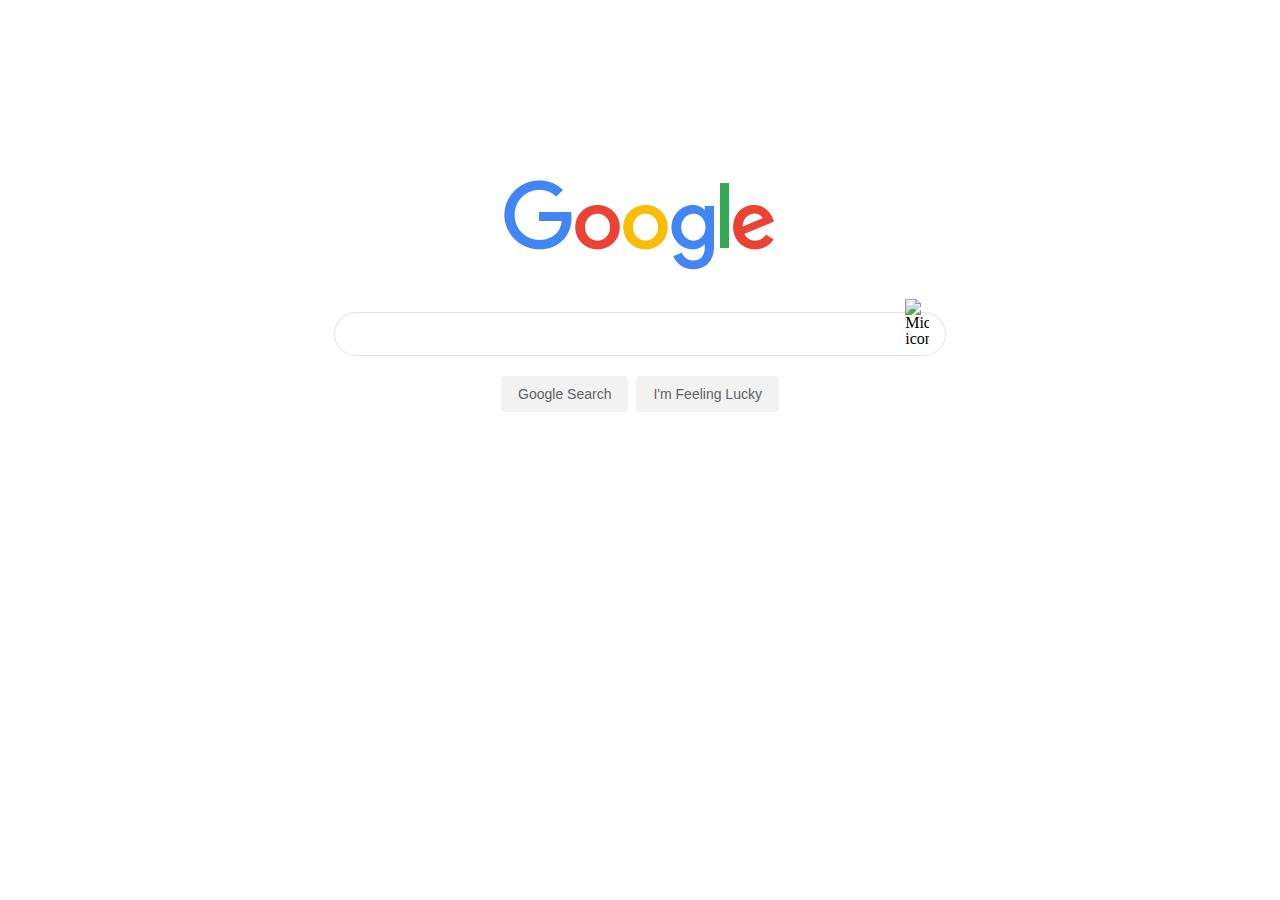
==== index.html @ 6e6927e4 "Search bar, buttons, logo positioned. Missing footer, links.." ====
<!DOCTYPE html>
<html>

<head>
    <meta charset="utf-8">
    <title>Google</title>
    <link rel="stylesheet" type="text/css" href="css/reset.css">
    <link rel="stylesheet" type="text/css" href="css/main.css">
</head>

<body>
    <section class="search-section">
        <a href="index.html">
            <img class="logo" src="assets/googlelogo_color_272x92dp.png" alt="Logo of Google Company">
        </a>
        <fieldset class="search">
            <input class="search-bar" type="text">
            <img class="microphone-icon"
                src="http://www.gstatic.com/images/branding/googlemic/2x/googlemic_color_24dp.png"
                alt="Microphone icon">
            <div class="btn-group">
                <input class="btn" type="submit" value="Google Search">
                <input class="btn" type="submit" value="I'm Feeling Lucky">
            </div>
        </fieldset>
    </section>
</body>

</html>
---- css/main.css ----
/*=================
GENERAL
==================*/

*,
*:before,
*:after {
	-webkit-box-sizing: border-box;
	-moz-box-sizing: border-box;
    box-sizing: border-box;
}

.search-section {
    width: 680px;
    margin: 0 auto;
}

/*=================
FORMS
==================*/

.btn {
    border: 1px solid #f2f2f2;
    margin: 0 4px;
    height: 36px;
    padding: 0px 16px;
    font: 400 14px Arial;
    color: #5F6368;
    background-color: #f2f2f2;
    border-radius: 4px;
}

.btn:hover {
    box-shadow: 1px 1px rgba(0, 0, 0, 0.1);
    background-color: #f8f8f8;
    border: 1px solid #c6c6c6;
    color: #222;
    cursor: pointer;
}

.btn-group {
    margin: 20px auto;
    display: flex;
    justify-content: center;

}

.search {
    position: relative;
}

.search-bar {
    margin: 40px auto 20px auto;
    display: block;
    height: 44px;
    border-radius: 24px;
    border: 1px solid rgba(0, 0, 0, 0.1);
    width: 90%;
    padding-left: 50px;
    background: transparent url("https://tinyurl.com/y9uke965") 16px 50% no-repeat;
    font: 16px arial;
}


.search-bar:hover {
    box-shadow: 0 0 10px rgba(0, 0, 0, 0.3);
    border: none;
}

.microphone-icon {
    position: absolute;
    width: 24px;
    left: 89%;
    bottom: 53%;
    cursor: pointer;
}

/*=================
IMAGES
==================*/

img {
    display: block;
    margin: 180px auto 0 auto;
}

.logo {
    cursor: pointer;
    padding: 0;
}
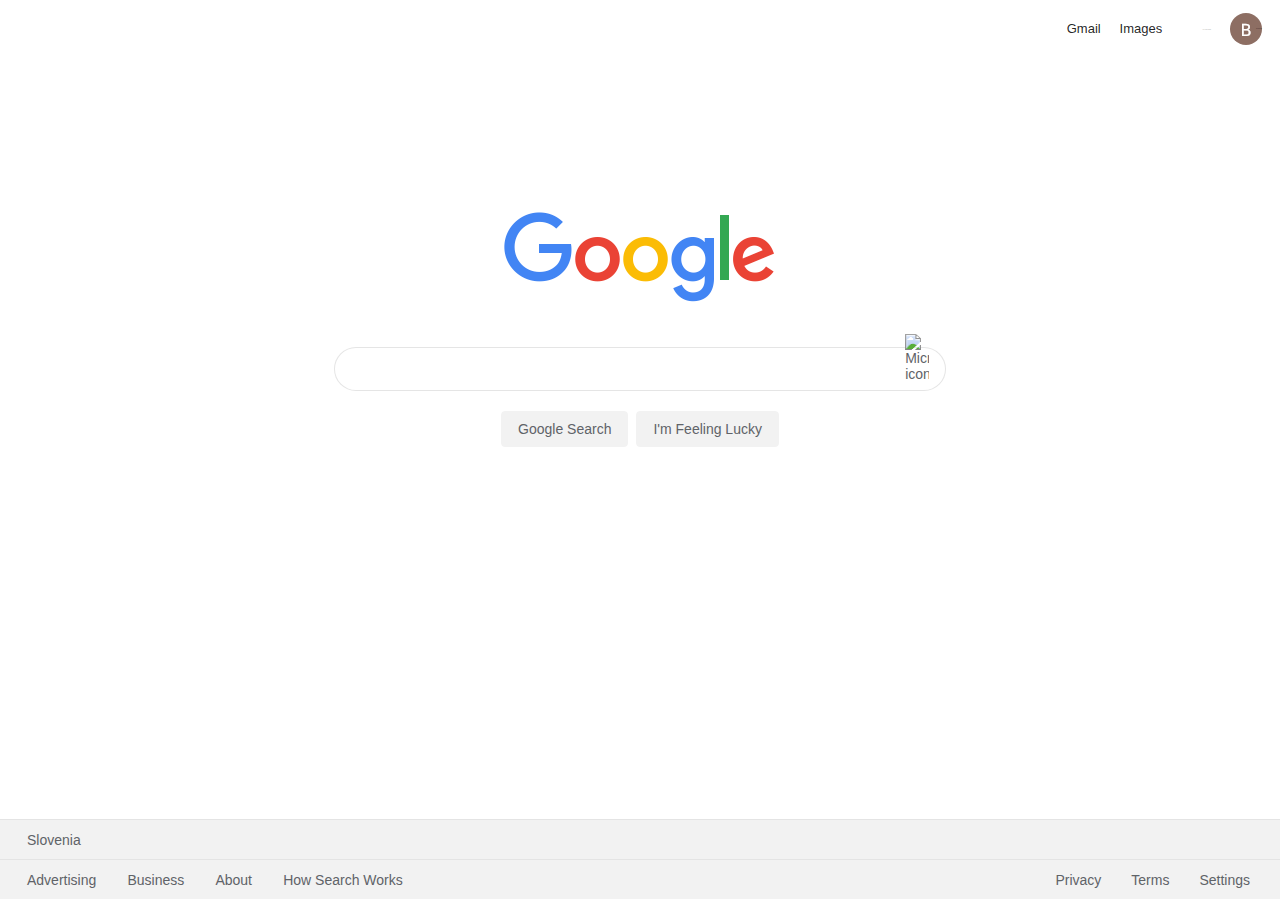
==== commit f3f903b8: "Finished outlook, without the use of flex or grid. To do: links and search page." ====
--- a/index.html
+++ b/index.html
@@ -9,9 +9,15 @@
 </head>
 
 <body>
+    <header>
+        <a href="#">Gmail</a>
+        <a href="#">Images</a>
+        <a class="apps-btn" href="#">Link to applications</a>
+        <a class="prof-btn" href="#">Link to profile</a>
+    </header>
     <section class="search-section">
         <a href="index.html">
-            <img class="logo" src="assets/googlelogo_color_272x92dp.png" alt="Logo of Google Company">
+            <img src="assets/googlelogo_color_272x92dp.png" alt="Logo of Google Company" />
         </a>
         <fieldset class="search">
             <input class="search-bar" type="text">
@@ -24,6 +30,22 @@
             </div>
         </fieldset>
     </section>
+    <footer>
+        <section class="footer-row">
+            <p>Slovenia</p>
+        </section>
+        <section class="footer-row">
+            <a href="#">Advertising</a>
+            <a href="#">Business</a>
+            <a href="#">About</a>
+            <a href="#">How Search Works</a>
+            <span class="align-right">
+                <a href="#">Settings</a>
+                <a href="#">Terms</a>
+                <a href="#">Privacy</a>
+            </span>
+        </section>
+    </footer>
 </body>
 
 </html>--- a/css/main.css
+++ b/css/main.css
@@ -15,6 +15,11 @@
     margin: 0 auto;
 }
 
+body {
+    font: 300 14px Arial, sans-serif;
+    color: #5F6368;
+}
+
 /*=================
 FORMS
 ==================*/
@@ -24,18 +29,23 @@
     margin: 0 4px;
     height: 36px;
     padding: 0px 16px;
-    font: 400 14px Arial;
+    font: 400 14px Arial, sans-serif;
     color: #5F6368;
     background-color: #f2f2f2;
     border-radius: 4px;
+    outline:none;
+    position: relative;
+    z-index: 1;
 }
 
 .btn:hover {
     box-shadow: 1px 1px rgba(0, 0, 0, 0.1);
+    background-image: -webkit-linear-gradient(top,#f8f8f8,#f1f1f1);
     background-color: #f8f8f8;
     border: 1px solid #c6c6c6;
     color: #222;
     cursor: pointer;
+    outline: none;
 }
 
 .btn-group {
@@ -47,6 +57,7 @@
 
 .search {
     position: relative;
+    z-index: 1;
 }
 
 .search-bar {
@@ -57,9 +68,11 @@
     border: 1px solid rgba(0, 0, 0, 0.1);
     width: 90%;
     padding-left: 50px;
-    background: transparent url("https://tinyurl.com/y9uke965") 16px 50% no-repeat;
+    background: #fff url("https://tinyurl.com/y9uke965") 16px 50% no-repeat;
     font: 16px arial;
+    outline: none;
 }
+
 
 
 .search-bar:hover {
@@ -79,12 +92,102 @@
 IMAGES
 ==================*/
 
-img {
+.search-section a {
     display: block;
     margin: 180px auto 0 auto;
+    width: 272px;
 }
 
-.logo {
-    cursor: pointer;
-    padding: 0;
+/*=================
+HEADER
+==================*/
+
+header {
+    display: block;
+    height: 32px;
+    width: 100%;
+    line-height: 32px;
+    padding-top: 12px;
+    text-align: right;
+    padding-right: 18px; 
+}
+
+header a {
+    display: inline-block;
+    margin-left: 15px;
+    line-height: 32px;
+    text-decoration: none;
+    color: rgba(0, 0, 0, 0.87);
+    font-size: 13px;
+}
+
+header a:hover {
+    text-decoration: underline;
+}
+
+.apps-btn {
+    display: inline-block;
+    background: transparent url("https://ssl.gstatic.com/gb/images/i1_1967ca6a.png") -132px -38px no-repeat;  
+    width: 30px;
+    height: 30px;
+    opacity: .55;
+    font-size: 1px;
+    margin-left: 15px;
+    vertical-align: middle;
+}
+
+.prof-btn {
+    display: inline-block;
+    background: transparent url("../assets/b-icon.png") no-repeat;
+    width: 32px;
+    height: 32px;
+    border-radius: 50%;
+    font-size: 1px;
+    margin-left: 15px;
+    vertical-align: middle;
+}
+
+/*=================
+FOOTER
+==================*/
+
+footer {
+    position: fixed;
+    bottom: 0;
+    left: 0;
+    width: 100%;
+    font-size: 15px;
+
+}
+
+.footer-row {
+    height: 40px;
+    background-color: #f2f2f2;
+    border-top: 1px solid #e4e4e4;
+    width: 100%;
+
+}
+
+.footer-row p,
+.footer-row a {
+    display: inline-block;
+    font-size: 14px;
+    margin-left: 27px;
+    line-height: 40px;
+    text-decoration: none;
+    color: #5F6368;
+}
+
+.footer-row a:first-child {
+    margin-left: 27px;
+}
+
+.footer-row a:hover {
+    text-decoration: underline;
+}
+
+.align-right a {
+    float: right;
+    margin-right: 30px;
+    margin-left: 0 !important;
 }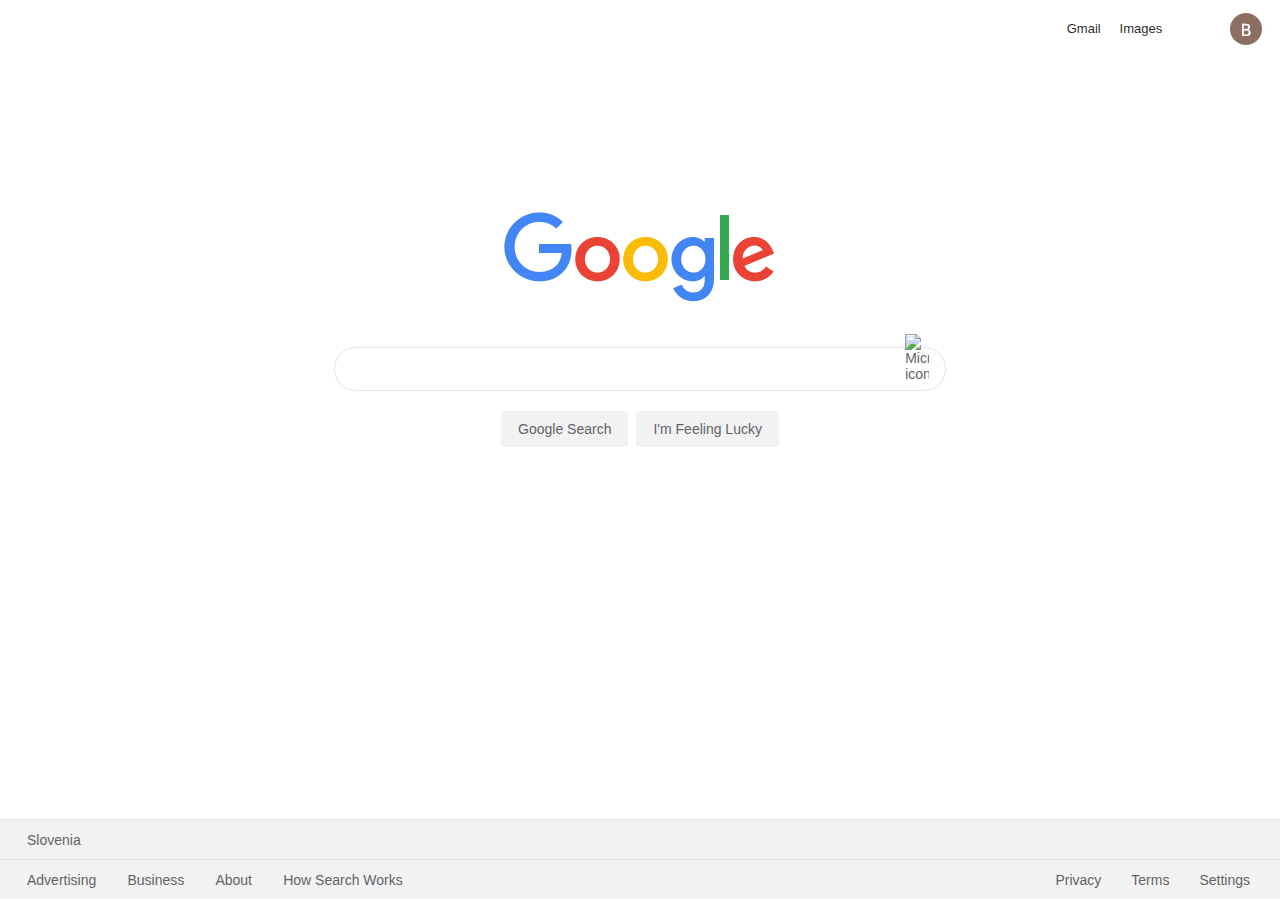
==== commit e347440c: "Finishes top row of header with logo and search using flex. To do: nav bar." ====
--- a/index.html
+++ b/index.html
@@ -6,6 +6,7 @@
     <title>Google</title>
     <link rel="stylesheet" type="text/css" href="css/reset.css">
     <link rel="stylesheet" type="text/css" href="css/main.css">
+    <link rel="icon" href="assets/favicon.png">
 </head>
 
 <body>
@@ -20,7 +21,7 @@
             <img src="assets/googlelogo_color_272x92dp.png" alt="Logo of Google Company" />
         </a>
         <fieldset class="search">
-            <input class="search-bar" type="text">
+            <input class="search-bar" type="searchbar">
             <img class="microphone-icon"
                 src="http://www.gstatic.com/images/branding/googlemic/2x/googlemic_color_24dp.png"
                 alt="Microphone icon">
--- a/css/main.css
+++ b/css/main.css
@@ -131,9 +131,13 @@
     width: 30px;
     height: 30px;
     opacity: .55;
-    font-size: 1px;
+    font-size: 0px;
     margin-left: 15px;
     vertical-align: middle;
+}
+
+.apps-btn:hover {
+    opacity: 1;
 }
 
 .prof-btn {
@@ -142,7 +146,7 @@
     width: 32px;
     height: 32px;
     border-radius: 50%;
-    font-size: 1px;
+    font-size: 0px;
     margin-left: 15px;
     vertical-align: middle;
 }
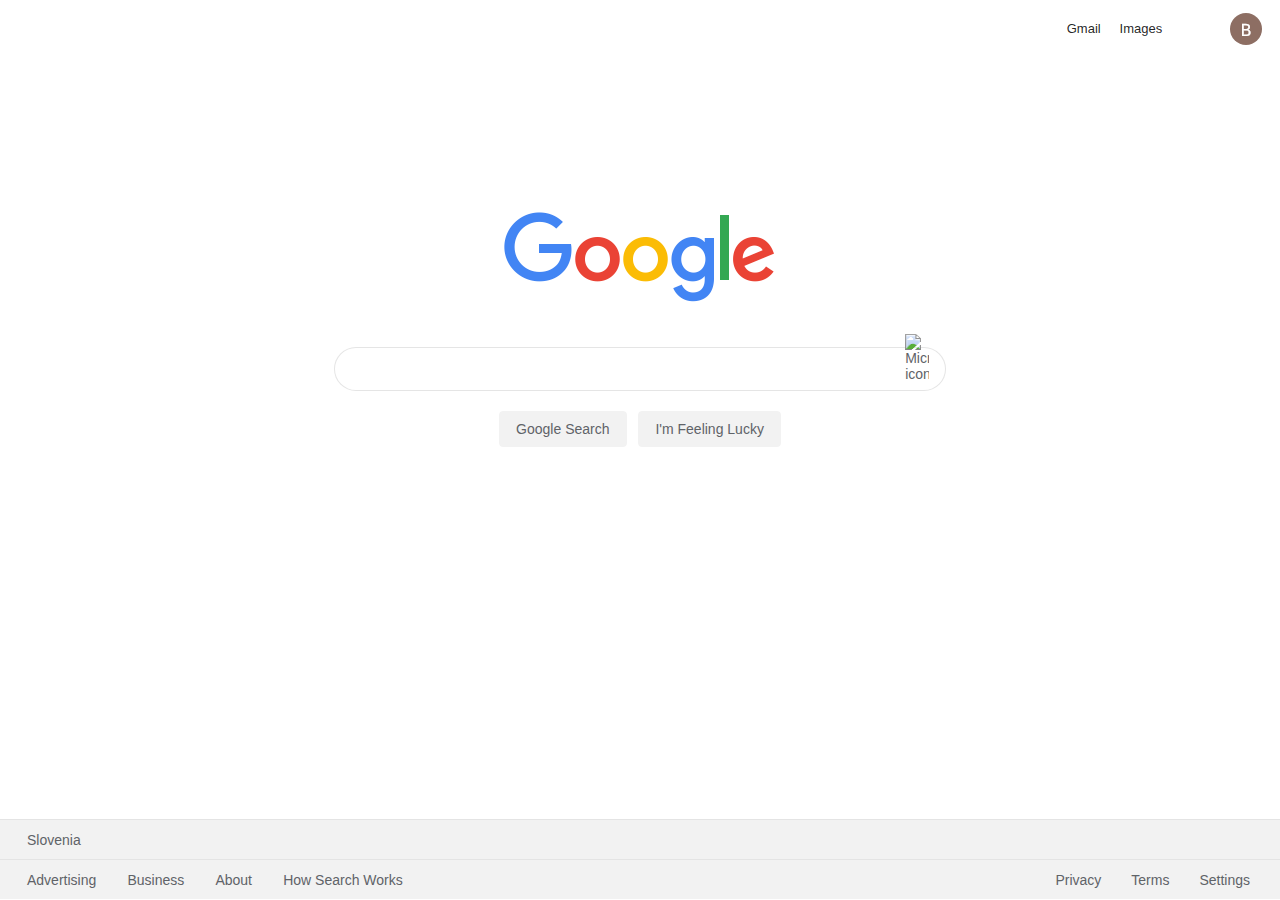
==== commit c7b3feb7: "Connected two sites" ====
--- a/index.html
+++ b/index.html
@@ -26,8 +26,10 @@
                 src="http://www.gstatic.com/images/branding/googlemic/2x/googlemic_color_24dp.png"
                 alt="Microphone icon">
             <div class="btn-group">
-                <input class="btn" type="submit" value="Google Search">
-                <input class="btn" type="submit" value="I'm Feeling Lucky">
+                <form action="search-page.html">
+                    <input class="btn" type="submit" value="Google Search">
+                    <input class="btn" type="submit" value="I'm Feeling Lucky">
+                </form>
             </div>
         </fieldset>
     </section>
